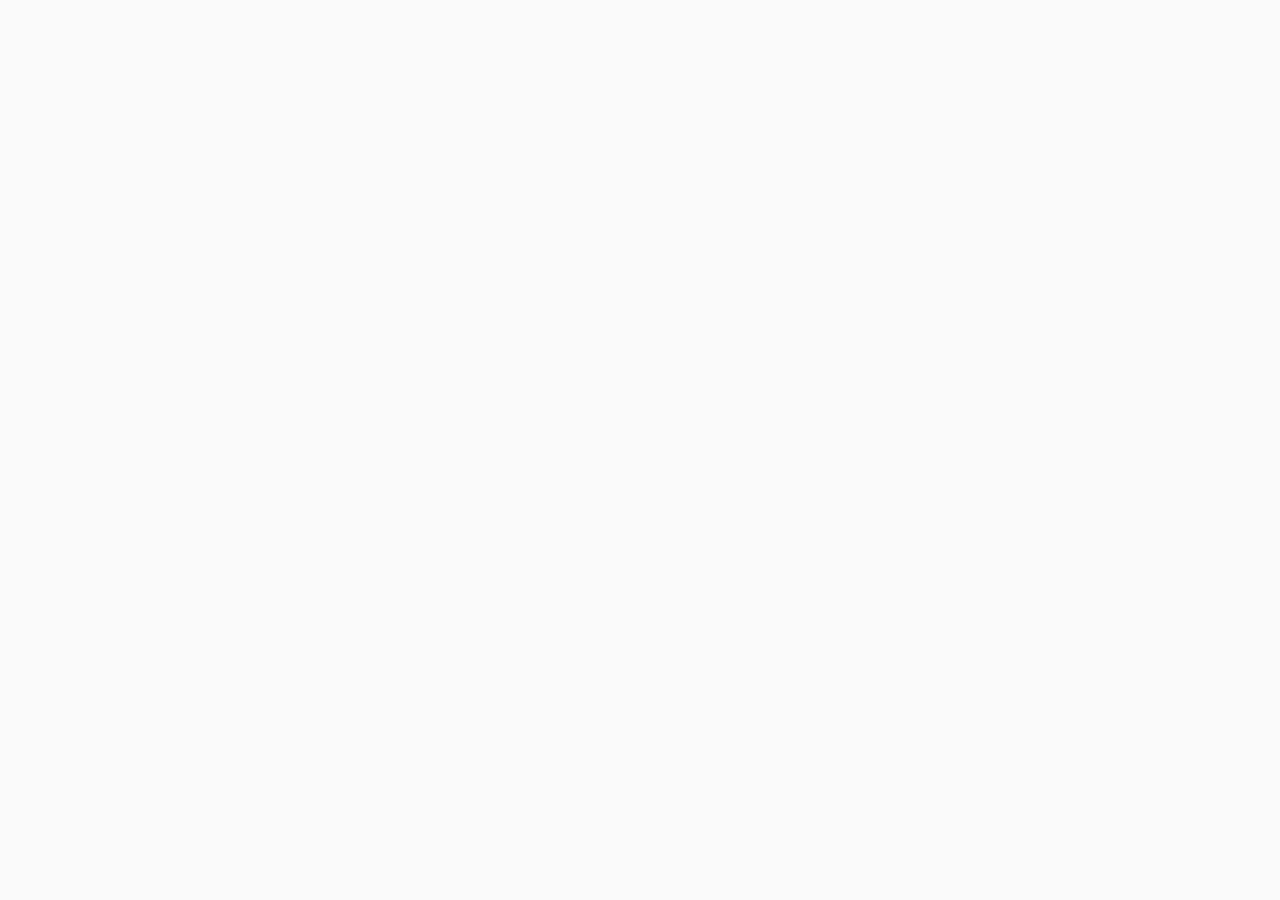
==== index.html @ d9d5f237 "Set up basic HTML and CSS" ====
<!DOCTYPE html>
<html lang="en">

<head>
    <meta charset="UTF-8">
    <meta name="viewport" content="width=device-width, initial-scale=1.0">
    <meta name="description" content="Retro Instagram clone">
    <title>Retro Instagram Clone</title>
    <link rel="stylesheet" href="style.css">
</head>

<body>

</body>

</html>
---- style.css ----
body {
    margin: 0;
    font-family: Arial, sans-serif;
    background-color: #fafafa;
    color: #262626;
}
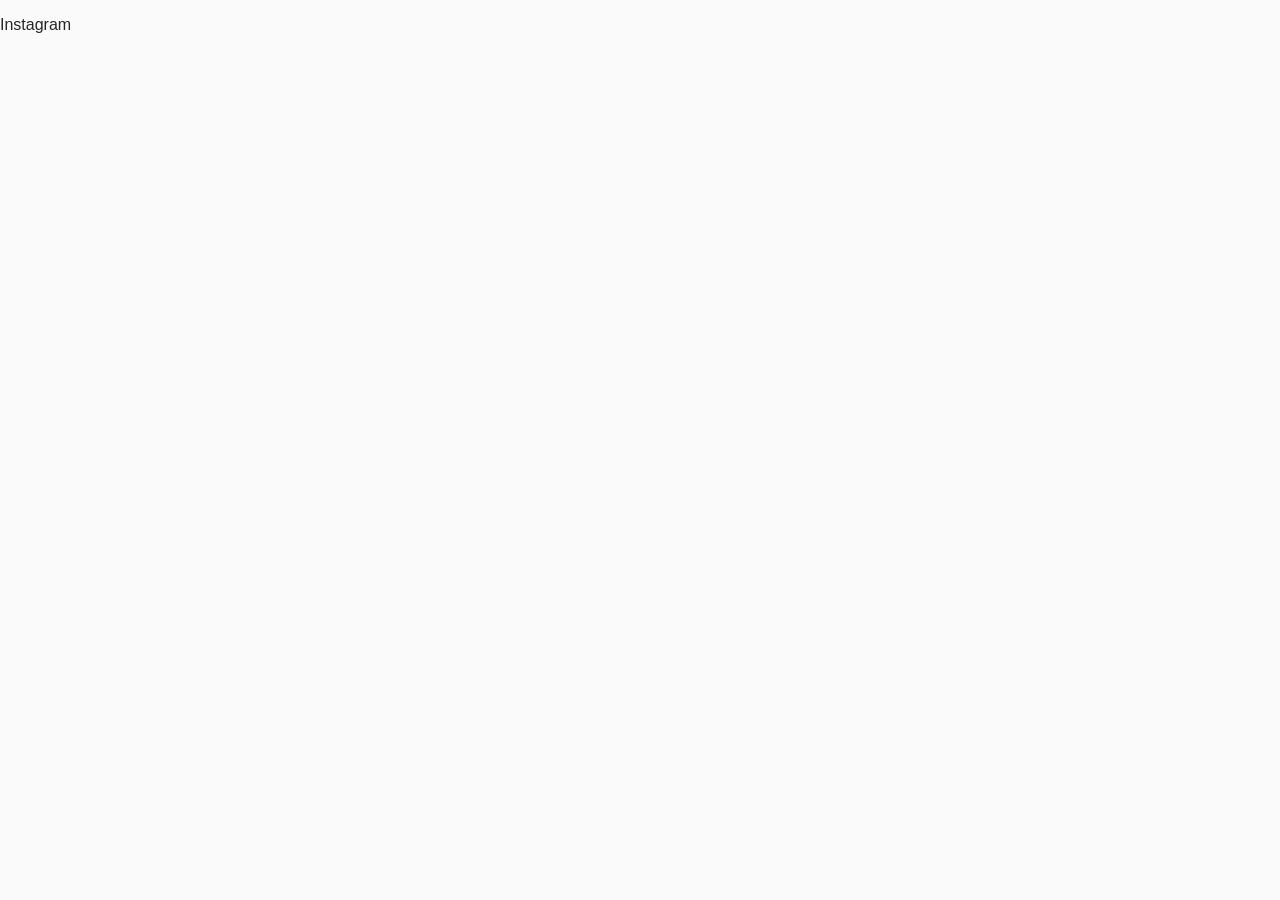
==== commit 85e9f208: "Test" ====
--- a/index.html
+++ b/index.html
@@ -10,7 +10,7 @@
 </head>
 
 <body>
-
+    <p>Instagram</p>
 </body>
 
 </html>
